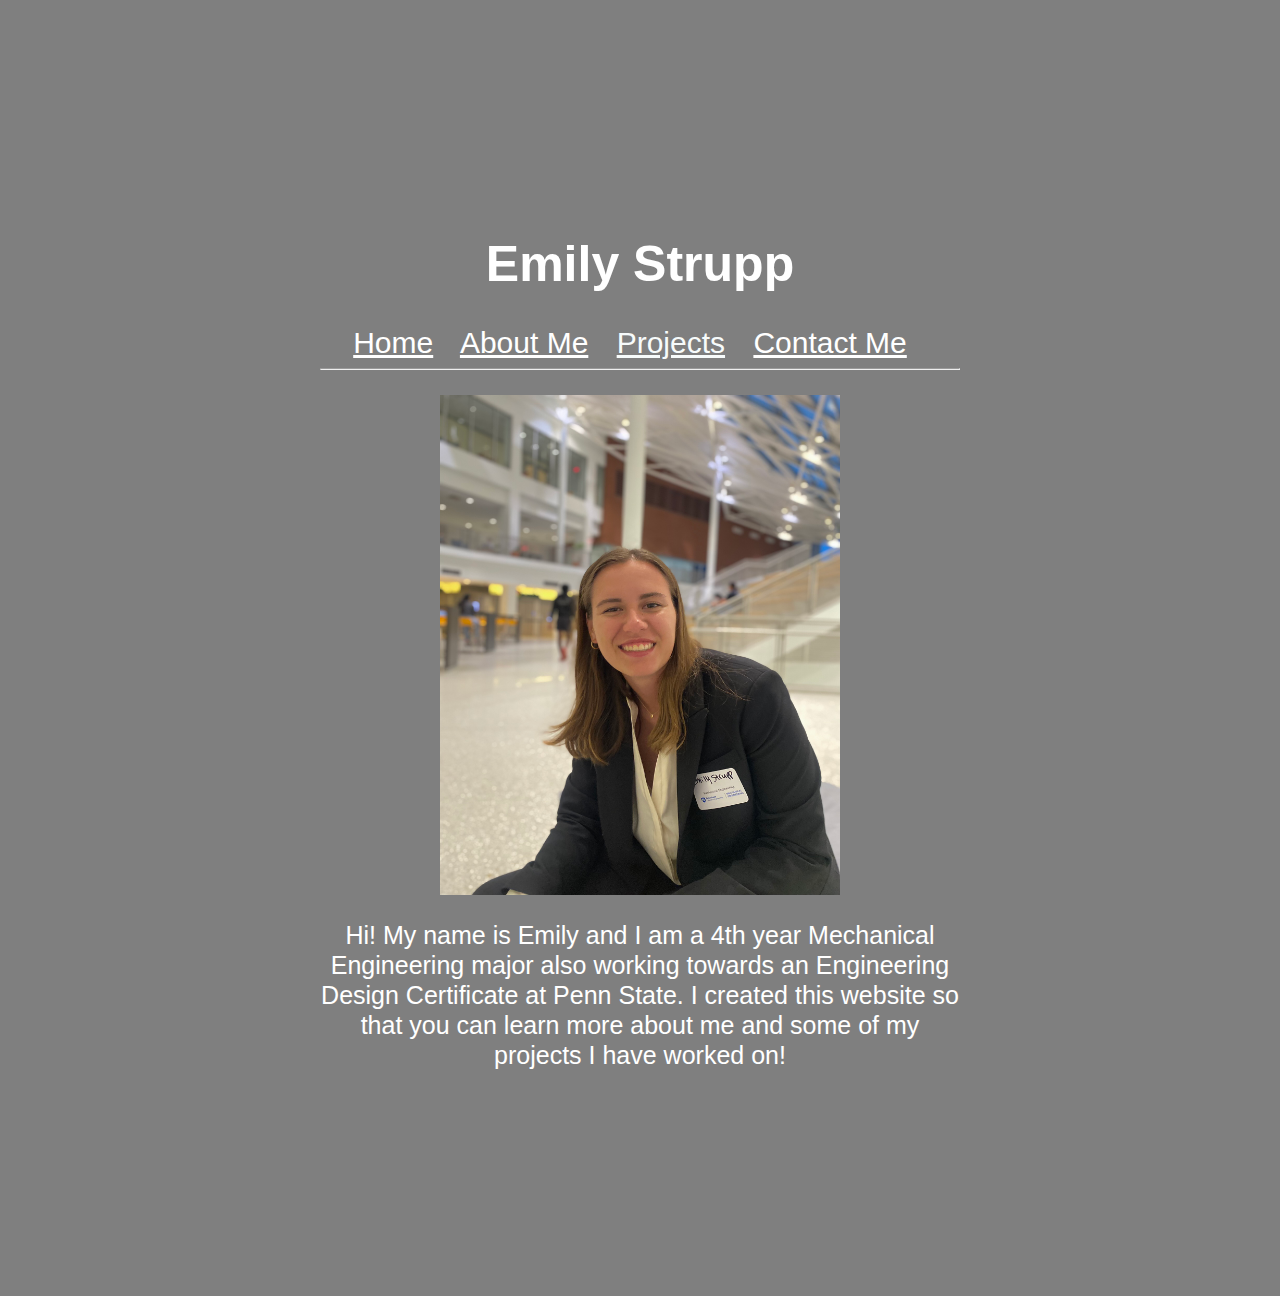
==== index.html @ 57f42fbc "Initial upload" ====
<head>
<meta name="viewport" content="width=device-width, initial-scale=1">
<style>
body, html {
  height: 120%;
  margin: 0;
  font-family: Arial, Helvetica, sans-serif;
}

.hero-image {
  background-image: linear-gradient(rgba(0, 0, 0, 0.5), rgba(0, 0, 0, 0.5)), url("IMG_4034 (1).jpg");
  height: 100%;
  background-position: center;
  background-repeat: no-repeat;
  background-size: cover;
  position: relative;

}

.hero-text {
  text-align: center;
  position: absolute;
  top: 50%;
  left: 50%;
  transform: translate(-50%, -50%);
  color: white;
}

.hero-text button {
  border: none;
  outline: 0;
  display: inline-block;
  padding: 10px 25px;
  color: black;
  background-color: #ddd;
  text-align: center;
  cursor: pointer;
}

.hero-text button:hover {
  background-color: #555;
  color: white;
}

</style>
</head>
<body>

<div class="hero-image">
  <div class="hero-text">

    <h1 style="font-size:50px">Emily Strupp</h1>
<div style="font-size:30px; text-align:center;">

<a style="padding-right:20px; color:rgb(255, 255, 255);" href="website.html">Home</a>

<a style="padding-right:20px; color:rgb(255, 255, 255);" href="About Me.html">About Me</a>


<a style="padding-right:20px; color:rgb(247, 251, 251);"  href="Projects.html">Projects</a>

<a style="padding-right:20px; color:rgb(255, 255, 255);" href="Contact Me.html">Contact Me</a>
</div>

<hr>
<div style="width:100%; display:flex; justify-content:center;margin-top:25px;">
<img style="width:400px;height:500px;" src= "bus.jpeg">
</div>

<p  style="font-size:25px; text-align:center; line-height:30px;"> Hi! My name is Emily and I am a 4th year Mechanical Engineering major also working towards an Engineering Design Certificate at Penn State. I created this website so that you can learn more about me and some of my projects I have worked on!</p>

  </div>
</div>



</body>

<head><title>Home</title></head>
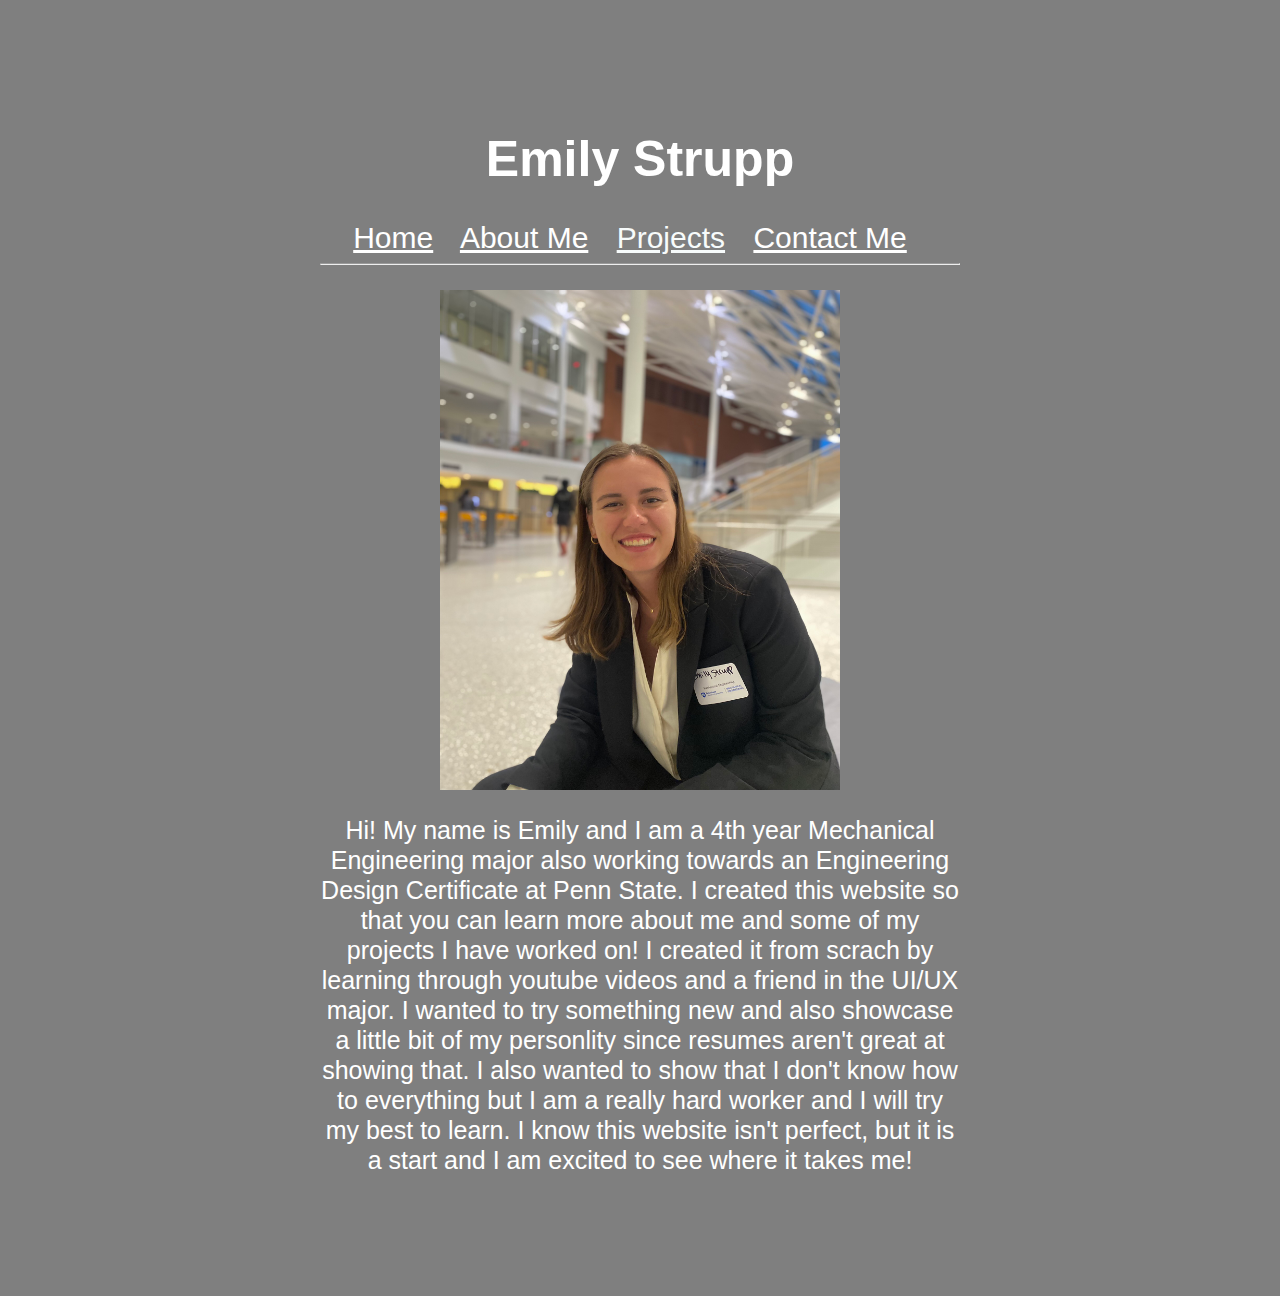
==== commit 6414a336: "Add files via upload" ====
--- a/index.html
+++ b/index.html
@@ -1,4 +1,5 @@
 <head>
+  <title>Home</title>
 <meta name="viewport" content="width=device-width, initial-scale=1">
 <style>
 body, html {
@@ -48,27 +49,30 @@
 
 <div class="hero-image">
   <div class="hero-text">
+    <h1 style="font-size:50px">Emily Strupp</h1>
+    <div style="font-size:30px; text-align:center;">
 
-    <h1 style="font-size:50px">Emily Strupp</h1>
-<div style="font-size:30px; text-align:center;">
+      <a style="padding-right:20px; color:rgb(255, 255, 255);" href="index.html">Home</a>
 
-<a style="padding-right:20px; color:rgb(255, 255, 255);" href="website.html">Home</a>
+      <a style="padding-right:20px; color:rgb(255, 255, 255);" href="About Me.html">About Me</a>
 
-<a style="padding-right:20px; color:rgb(255, 255, 255);" href="About Me.html">About Me</a>
+      <a style="padding-right:20px; color:rgb(247, 251, 251);"  href="Projects.html">Projects</a>
 
+      <a style="padding-right:20px; color:rgb(255, 255, 255);" href="Contact Me.html">Contact Me</a>
+    </div>
 
-<a style="padding-right:20px; color:rgb(247, 251, 251);"  href="Projects.html">Projects</a>
+    <hr>
 
-<a style="padding-right:20px; color:rgb(255, 255, 255);" href="Contact Me.html">Contact Me</a>
-</div>
+    <div style="width:100%; display:flex; justify-content:center;margin-top:25px;">
+      <img style="width:400px;height:500px;" src= "bus.jpeg">
+    </div>
 
-<hr>
-<div style="width:100%; display:flex; justify-content:center;margin-top:25px;">
-<img style="width:400px;height:500px;" src= "bus.jpeg">
-</div>
-
-<p  style="font-size:25px; text-align:center; line-height:30px;"> Hi! My name is Emily and I am a 4th year Mechanical Engineering major also working towards an Engineering Design Certificate at Penn State. I created this website so that you can learn more about me and some of my projects I have worked on!</p>
-
+    <p  style="font-size:25px; text-align:center; line-height:30px;">
+      Hi! My name is Emily and I am a 4th year Mechanical Engineering major also working towards an Engineering Design Certificate at Penn State. I created this website so that you can learn more about me and some of my projects I have worked on! I 
+      created it from scrach by learning through youtube videos and a friend in the UI/UX major. I wanted to try something new
+      and also showcase a little bit of my personlity since resumes aren't great at showing that. I also wanted to show that I don't know how to everything but I am a really
+      hard worker and I will try my best to learn. I know this website isn't perfect, but it is a start and I am excited to see where it takes me!
+    </p>
   </div>
 </div>
 
@@ -76,7 +80,4 @@
 
 </body>
 
-<head><title>Home</title></head>
 
-
-
